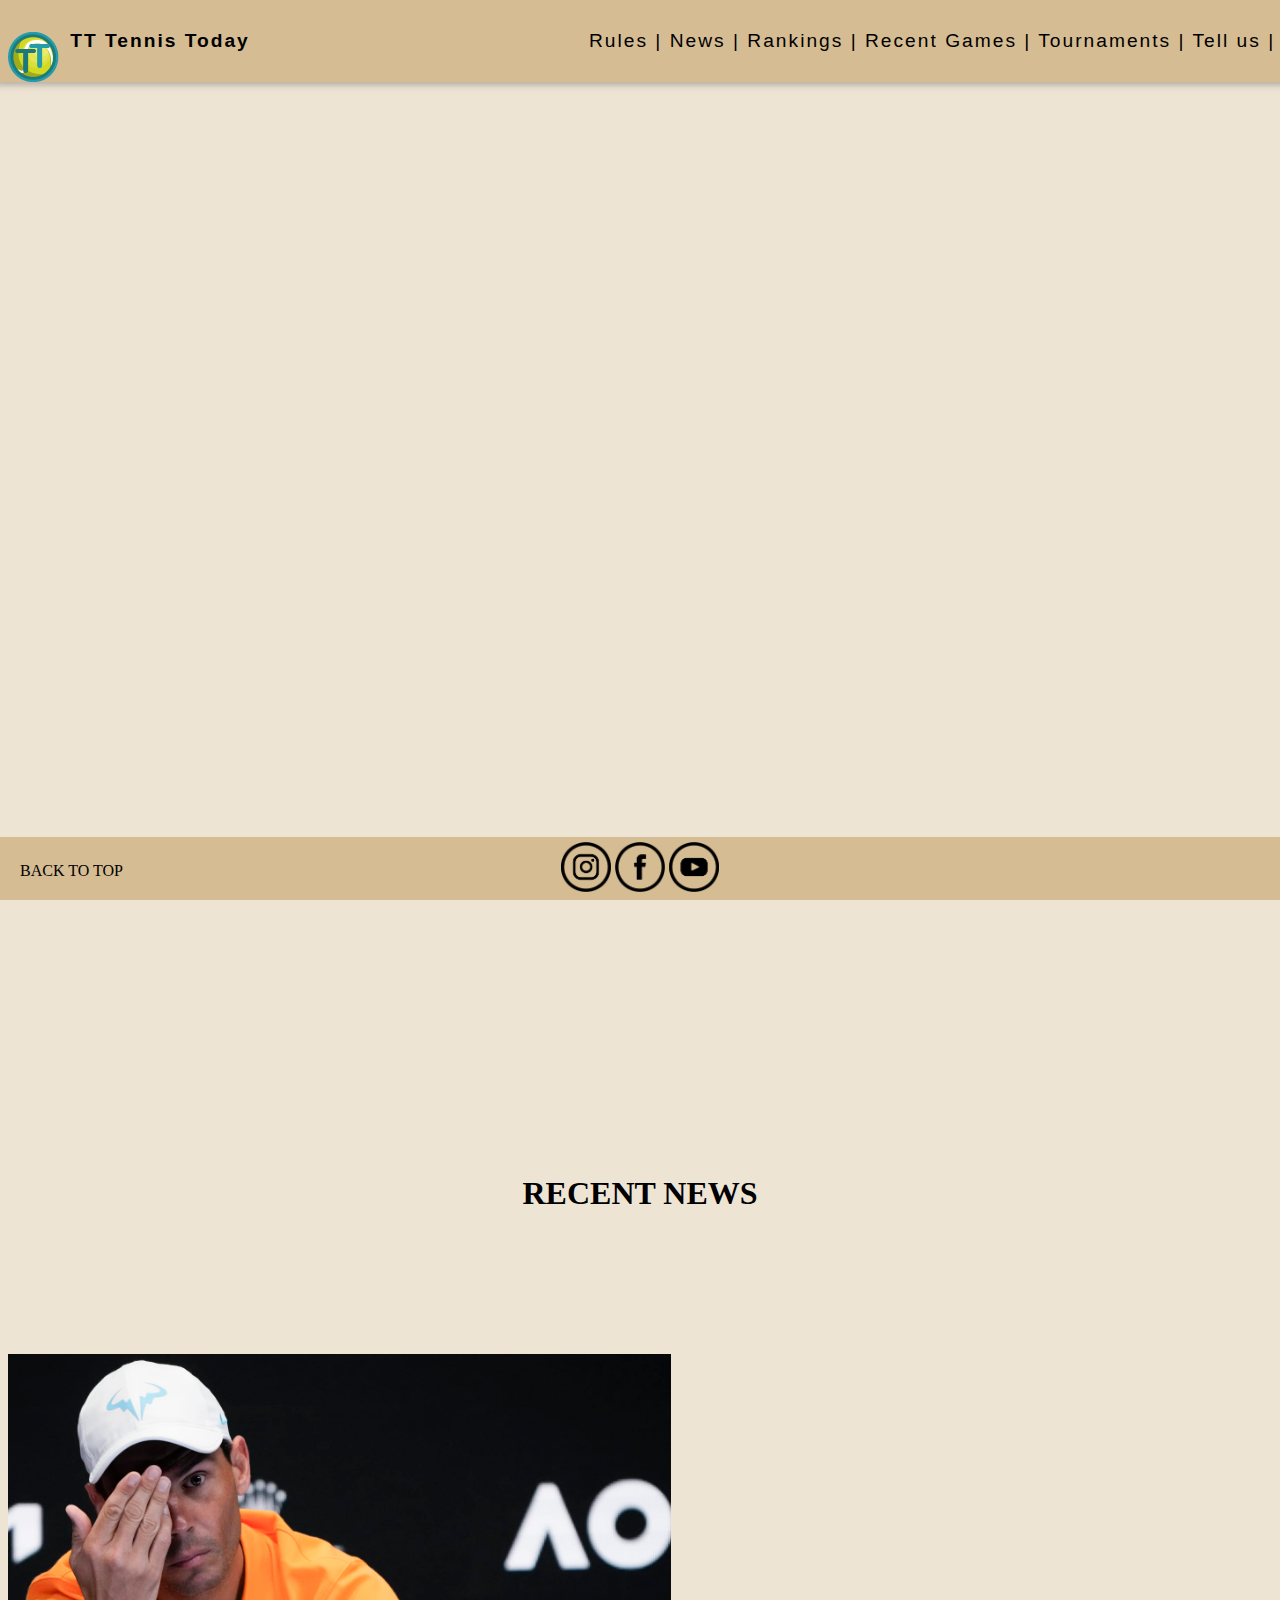
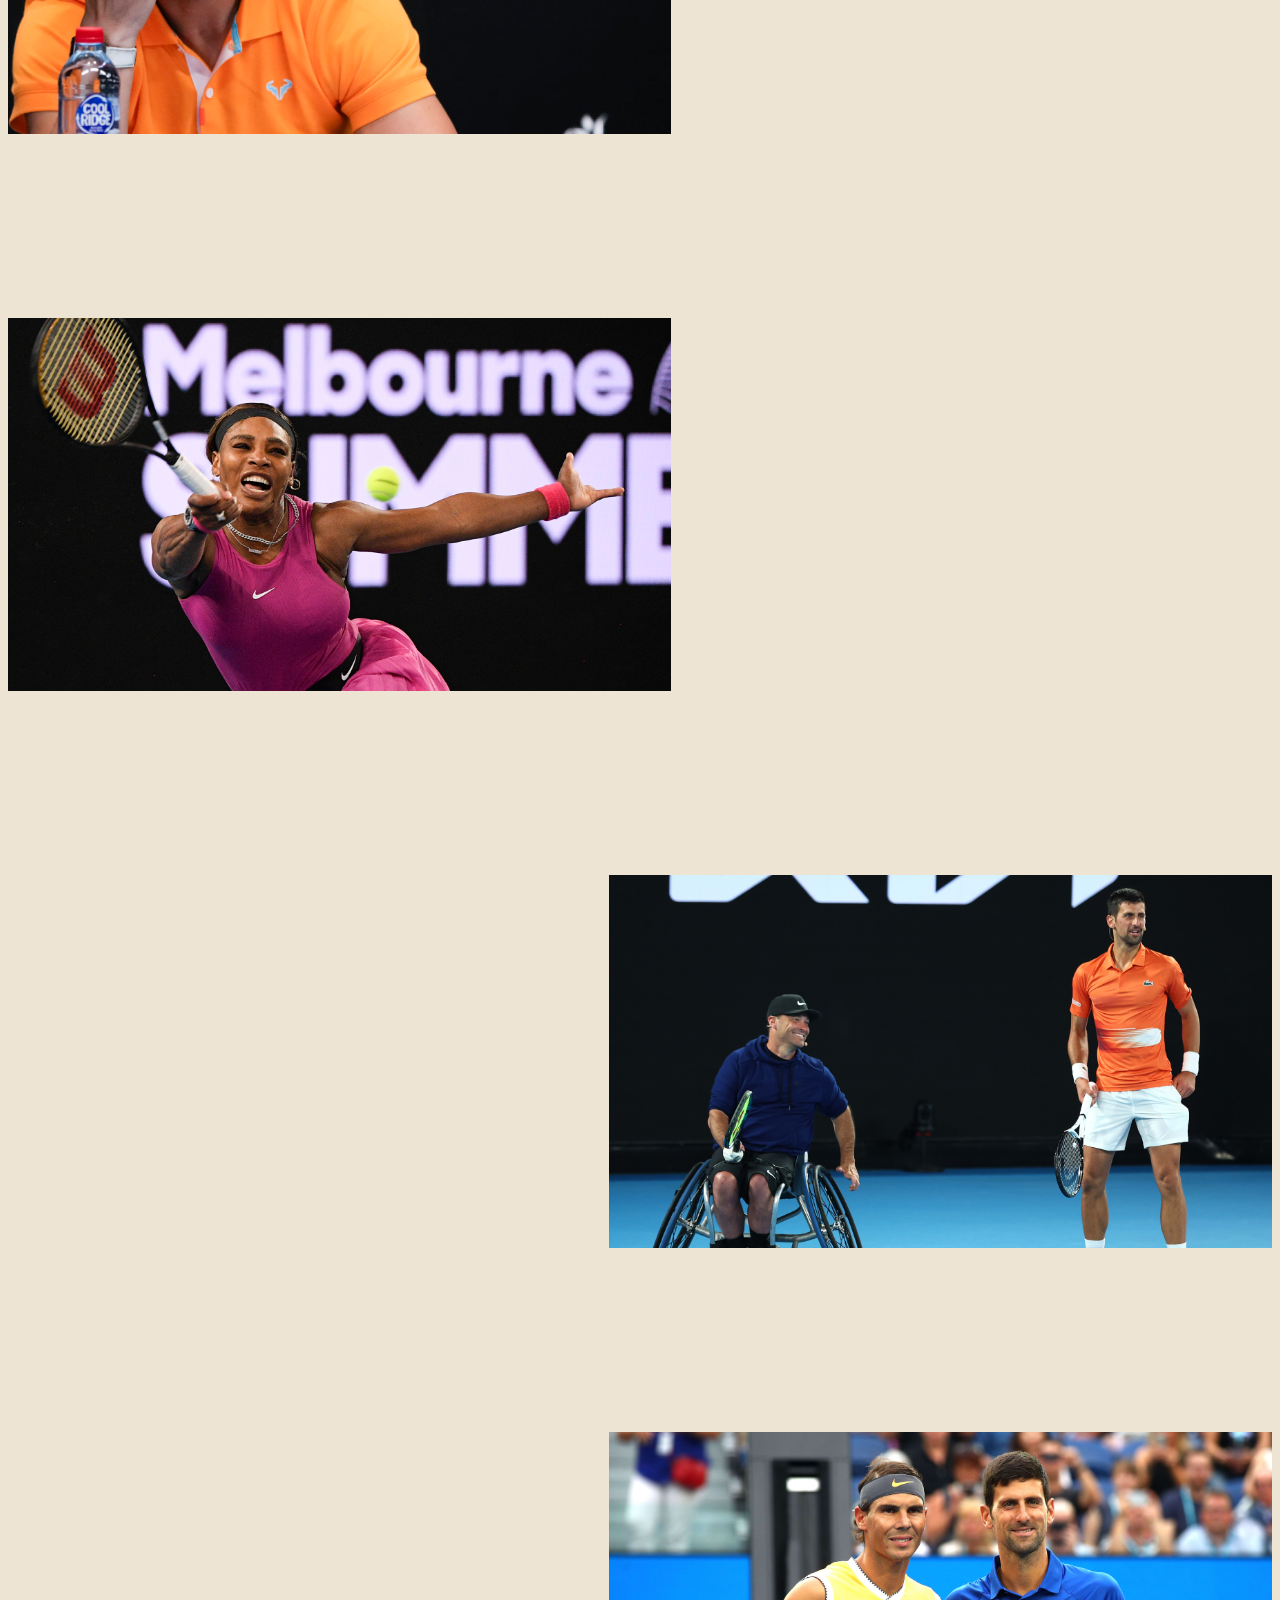
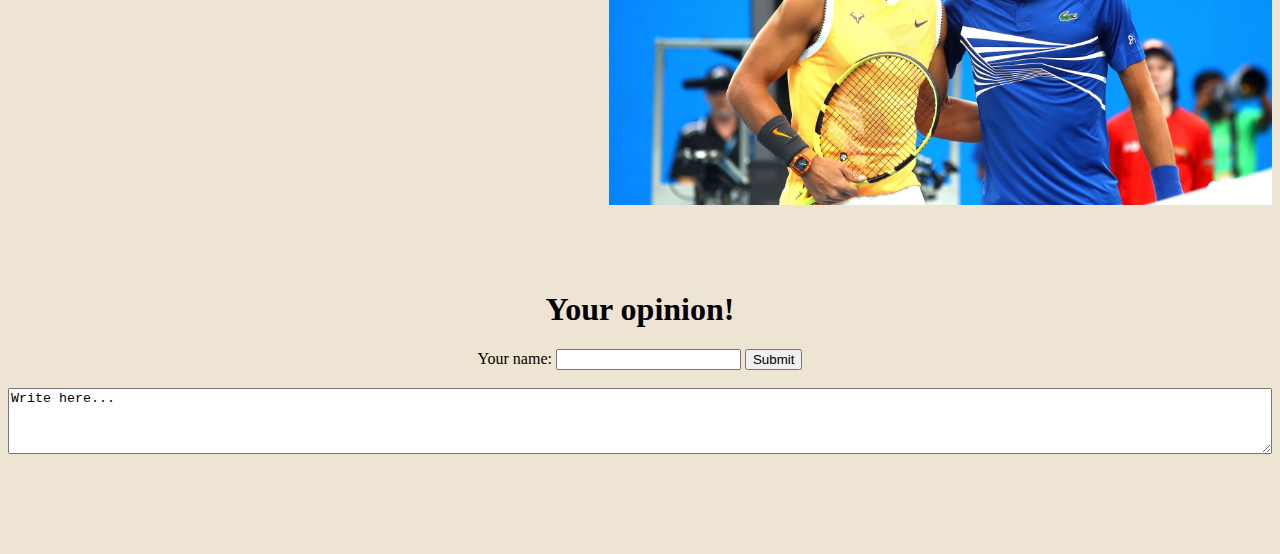
==== index.html @ a1c1cc84 "fix" ====
<!DOCTYPE html>
<html lang="en">

<head>
    <meta charset="UTF-8">
    <meta http-equiv="X-UA-Compatible" content="IE=edge">
    <meta name="viewport" content="width=device-width, initial-scale=1.0">
    <link rel="stylesheet" href="/SRC/CSS.css">
    <title>Tennis Today - Home</title>
</head>

<body>
    <a id="Top" class="logo4" href="index.html"><img src="SRC/IMAGENS/50PX.png" alt="Logo"></a>
    <div class="header shadow">
        <a href="index.html" class="Homebutton Top"><b>TT Tennis Today</b> </a>
        <div class="headerright center">
            <a href="/SRC/RULES.html" class="link">Rules |</a>
            <a href="/SRC/NEWS.html" class="link">News |</a>
            <a href="/SRC/RANKINGS.html" class="link">Rankings |</a>
            <a href="/SRC/RECENTGAMES.html" class="link">Recent Games |</a>
            <a href="/SRC/tournaments.html" class="link">Tournaments |</a>
            <a href="/SRC/FORM.html" class="link">Tell us |</a>
        </div>
    </div>

    <div class="videoini body center">
        <video autoplay muted loop id="myVideo" width="1920" height="1080">
            <source src="/SRC/VIDEOS/12video.mp4">
        </video>
    </div>

    <h1 class="center centertext">RECENT NEWS</h1>

    <div class="centercol">

        <div class="centercolesq">
            <div class="img__wrap news centercolesq">
                <img class="img__img news" src="/SRC/IMAGENS/news1.jpg" alt="noticia1">
                <a href="/SRC/NEWS1.html">
                    <p class="img__description">Nadal in rut, Djokovic on roll as Australian Open approaches</p>
                </a>
            </div>
            <div class="img__wrap news centercolesq">
                <img class="img__img news" src="/SRC/IMAGENS/news3.jpg" alt="noticia3">
                <a href="/SRC/NEWS3.html">
                    <p class="img__description">AUSTRALIAN OPEN 2023: AP quiz on the year’s 1st tennis Slam</p>
                </a>
            </div>
        </div>

        <div class="centercoldir">
            <div class="img__wrap news centercoldir">
                <img class="img__img news" src="/SRC/IMAGENS/news2.jpg" alt="noticia2">
                <a href="/SRC/NEWS2.html">
                    <p class="img__description">In exhibition with Kyrgios, Djokovic receives warm welcome in Melbourne
                        return</p>
                </a>
            </div>

            <div class="img__wrap news centercoldir">
                <img class="img__img news" src="/SRC/IMAGENS/news4.jpg" alt="noticia4">
                <a href="/SRC/NEWS4.html">
                    <p class="img__description">Rafael Nadal and Novak Djokovic land on opposite halves of Australian
                        Open draw</p>
                </a>
            </div>
        </div>
    </div>

    <div class="form">
        <h1>Your opinion!</h1>

        <form action="/SRC/REDIRECT.html" id="usrform">
            Your name: <input type="text" name="usrname">
            <input type="submit">
        </form>
        <br>
        <textarea rows="4" cols="50" name="comment" form="usrform">
Write here...</textarea>
    </div>

    <div class="footer">
        <div>
            <div class="backtotop">
                <a href="index.html"> BACK TO TOP </a>
            </div>
            <div class="socialdiv">
                <a href="https://www.instagram.com/tennischannel/?hl=en" target="_blank"><img class="socials"
                        src="/SRC/IMAGENS/icon1.png" alt="instagramlogo"></a>
                <a href="https://www.facebook.com/TennisMedia/" target="_blank"> <img class="socials"
                        src="/SRC/IMAGENS/icon3.png" alt="facebooklogo"></a>
                <a href="https://www.youtube.com/channel/UCDitdIjOjS9Myza9I21IqzQ" target="_blank"><img class="socials"
                        src="/SRC/IMAGENS/icon2.png" alt="youtubelogo"></a>
            </div>
        </div>
    </div>
</body>

</html>
---- SRC/CSS.css ----
body {
    background: #EEE4D4;
}

.logo {
    position: fixed;
    z-index: 9993;
    width: 50px;
    height: 50px;
    object-fit: cover;
    padding-top: 8px;
    margin-top: -5%;
}

.logo2 {
    position: fixed;
    z-index: 9993;
    width: 50px;
    height: 50px;
    object-fit: cover;
    padding-bottom: 12px;
    margin-top: 0%;
}

.logo3 {
    position: fixed;
    z-index: 9993;
    width: 50px;
    height: 50px;
    object-fit: cover;
    padding-bottom: 12px;
    margin-top: 9px;
}

.logo4{
    position: fixed;
    z-index: 9993;
    width: 50px;
    height: 50px;
    object-fit: cover;
    padding-bottom: 12px;
    margin-top: -3%;

}

.logo5{
    position: fixed;
    z-index: 9993;
    width: 50px;
    height: 50px;
    object-fit: cover;
    padding-bottom: 12px;
    margin-top: -80px;

}

.Homebutton {
    color: black;
    background-color: #d5bc93;
    border: 0ch;
    float: left;
    padding-left: 55px;
    padding-top: 20px;
    padding-bottom: 20px;
    text-align: center;
    min-width: 50px;
    min-height: 20px;
    font-size: larger;
    font-family: 'Trebuchet MS', 'Lucida Sans Unicode', 'Lucida Grande', 'Lucida Sans', Arial, sans-serif;
    letter-spacing: 2px
}

.header {
    z-index: 9990;
    color: black;
    background-color: #d5bc93;
    padding: 10px 20px;
    width: 100%;
    height: max-content;
    box-sizing: inherit;
    position: fixed;
    top: 0%;
    padding-left: 20px;
    padding-bottom: 10px;
    margin-left: -1%;
}

.header2 {
    z-index: 9990;
    color: black;
    background-color: #d5bc93;
    width: 100%;
    height: max-content;
    box-sizing: inherit;
    position: fixed;
    top: 0%;
    padding-bottom: 10px;
    margin-left: 0%;
}

.headerright {
    color: black;
    background-color: #d5bc93;
    padding: 20px;
    float: right !important;
    z-index: 9000;
    position: relative;
    font-size: larger;
    font-family: 'Trebuchet MS', 'Lucida Sans Unicode', 'Lucida Grande', 'Lucida Sans', Arial, sans-serif;
    letter-spacing: 2px
}

.centercol {
    z-index: 5000;
    color: black;
    width: 100%;
    height: max-content;
    box-sizing: inherit;
    position: relative;
    overflow: hidden;
    max-width: 1366px;
    margin-left: auto;
    margin-right: auto;
}

.centercolforms{
    display: grid;
    margin-top: 100px;
    align-content: center;
    align-items: center;
    align-self: center;
    text-align: center;
}

.centercol img[src="/SRC/IMAGENS/001.jpg"] {
    z-index: 4000;
    width: 100%;
    height: 100%;
    object-fit: cover;
    overflow: hidden;
}

.videoini {
    margin-top: 70px;
    max-width: auto;
    margin-left: auto;
    margin-right: auto;
}

.centertext {
    z-index: 5000;
    color: black;
    width: 100%;
    height: max-content;
    box-sizing: inherit;
    position: relative;
    overflow: hidden;
    max-width: 1366px;
    margin-left: auto;
    margin-right: auto;
    text-align: center;
}

.rules {
    object-fit: scale-down;
    max-width: 100%;
    height: auto;
    z-index: 4000;
    width: 1366px;
    height: 939.7px;
    overflow: hidden;
    display: block;
    margin: auto;

}

.footer {
    z-index: 9990;
    color: black;
    background-color: #d5bc93;
    position: fixed;
    left: 0;
    bottom: 0;
    padding-top: 5px;
    width: 100%;
    text-align: center;
}

.socials {
    text-align: center;
    width: 50px;
    height: 50px;
    align-items: center;
}

.news {
    width: 676px;
    max-height: fit-content;
    margin-bottom: 30px;
    margin-top: 60px;
}

/* ASSEGUIR A ISTO SAO CENAS RANDOM PARA ALINHAR E ASSIM*/
/* ASSEGUIR A ISTO SAO CENAS RANDOM PARA ALINHAR E ASSIM*/

.shadow {
    box-shadow: 0 3px 6px 0 rgba(0, 0, 0, 0.16), 0 2px 10px 0 rgba(0, 0, 0, 0.12);
}

.center {
    display: block;
    align-content: center;
}

a:link {
    color: black;
    text-decoration: none;
}

a:visited {
    color: black;
}

.bold {
    font-size: large;
}

.margin {
    margin: 30px;
    padding-bottom: 30px;
}

.marginimage {
    margin: 30px;
    padding-top: 30px;
}

.card {
    margin: 20px;
    padding-top: 100px;
}

.rankingtxt {
    align-content: center;
    align-items: center;
    align-self: center;
    text-align: center;
    padding-top: 30px;
    color: rgb(54, 18, 18);
    font-size: larger;
    font-family: 'Trebuchet MS', 'Lucida Sans Unicode', 'Lucida Grande', 'Lucida Sans', Arial, sans-serif;
}

.centerimage {
    display: flex;
    justify-content: center;
    align-items: center;
    height: 200px;
    border: 3px solid white;
}


[data-columns] {
    display: grid;
    align-content: center;
    align-items: center;
    align-self: center;
    text-align: center;
}

/* ASSEGUIR A ISTO SAO IMG WRAPS PARA NOTICIAS */
/* ASSEGUIR A ISTO SAO IMG WRAPS PARA NOTICIAS */

.img__wrap {
    position: relative;
}

.img__description {
    position: absolute;
    top: 0;
    bottom: 0;
    left: 0;
    right: 0;
    background: rgba(55, 59, 61, 0.906);
    color: #fff;
    visibility: hidden;
    opacity: 0;
    font-size: larger;
    text-align: center;
    display: grid;
    align-content: center;
    align-items: center;
    align-self: center;
    text-align: center;
    transition: opacity .2s, visibility .2s;
}

.img__wrap:hover .img__description {
    visibility: visible;
    opacity: 1;
}

.centercolesq {
    z-index: 5000;
    color: black;
    width: 99%;
    height: max-content;
    box-sizing: inherit;
    position: relative;
    overflow: hidden;
    max-width: 670px;
    float: inline-start;
}

.centercoldir {
    z-index: 5000;
    color: black;
    width: 99%;
    height: max-content;
    box-sizing: inherit;
    position: relative;
    overflow: hidden;
    max-width: 670px;
    float: inline-end;
}

.centerimage {
    display: flex;
    justify-content: center;
    align-items: center;
    height: 200px;
    border: 3px solid white;
    margin-bottom: 10px;
}

.form {
    display: grid;
    align-content: center;
    align-items: center;
    align-self: center;
    text-align: center;
    margin-bottom: 100px;
}

[data-columns] {
    display: grid;
    grid-gap: 1rem;
    padding: 1rem;
    margin: 0 0 1rem 0;
}

[data-columns]>div {
    height: 100px;
    background: white;
}

[data-columns="2"] {
    background: #64B5F6;
    grid-template-columns: repeat(2, 1fr);
}

.backtotop {
    float: left;
    margin: 20px;
    z-index: 9960;
}

.socialdiv {
    width: fit-content;
    display: block;
    margin-left: auto;
    margin-right: auto;

}

iframe {
    z-index: 9960;
}

.centercol img[src="/SRC/IMAGENS/news2.jpg"] {
    z-index: 4000;
    width: 100%;
    height: 100%;
    object-fit: cover;
    overflow: hidden;
}

.centercol img[src="/SRC/IMAGENS/news3.jpg"] {
    z-index: 4000;
    width: 100%;
    height: 100%;
    object-fit: cover;
    overflow: hidden;
}

.centercol img[src="/SRC/IMAGENS/news4.jpg"] {
    z-index: 4000;
    width: 100%;
    height: 100%;
    object-fit: cover;
    overflow: hidden;
}

.body video[src="/SRC/IMAGENS/12video.mp4"]{
    z-index: 4000;
    width: 100%;
    height: 100%;
    object-fit: cover;
    overflow: hidden;
    float: left;
}

table {
	width: 800px;
    border: 5px solid white;
	overflow: hidden;
	box-shadow: 0 0 20px rgba(0,0,0,0.1);
    border-radius: 5px;
}

th, td {
    background-color: #d5bc93;
    align-content: center;
  }

.forms {
    margin-top: 100px;
}

.first {
    width: 100px;
    margin-left: 330px;
    margin-bottom: -150px;
    transform: rotate(30deg);

}

.second {
    width: 100px;
    margin-left: 300px;
    margin-bottom: -90px;
    bottom: 100px;
    transform: rotate(30deg);

}

.third {
    width: 100px;
    margin-left: 300px;
    margin-bottom: -90px;
    transform: rotate(30deg);

}

.finalpage {
margin-bottom: 50px;

}
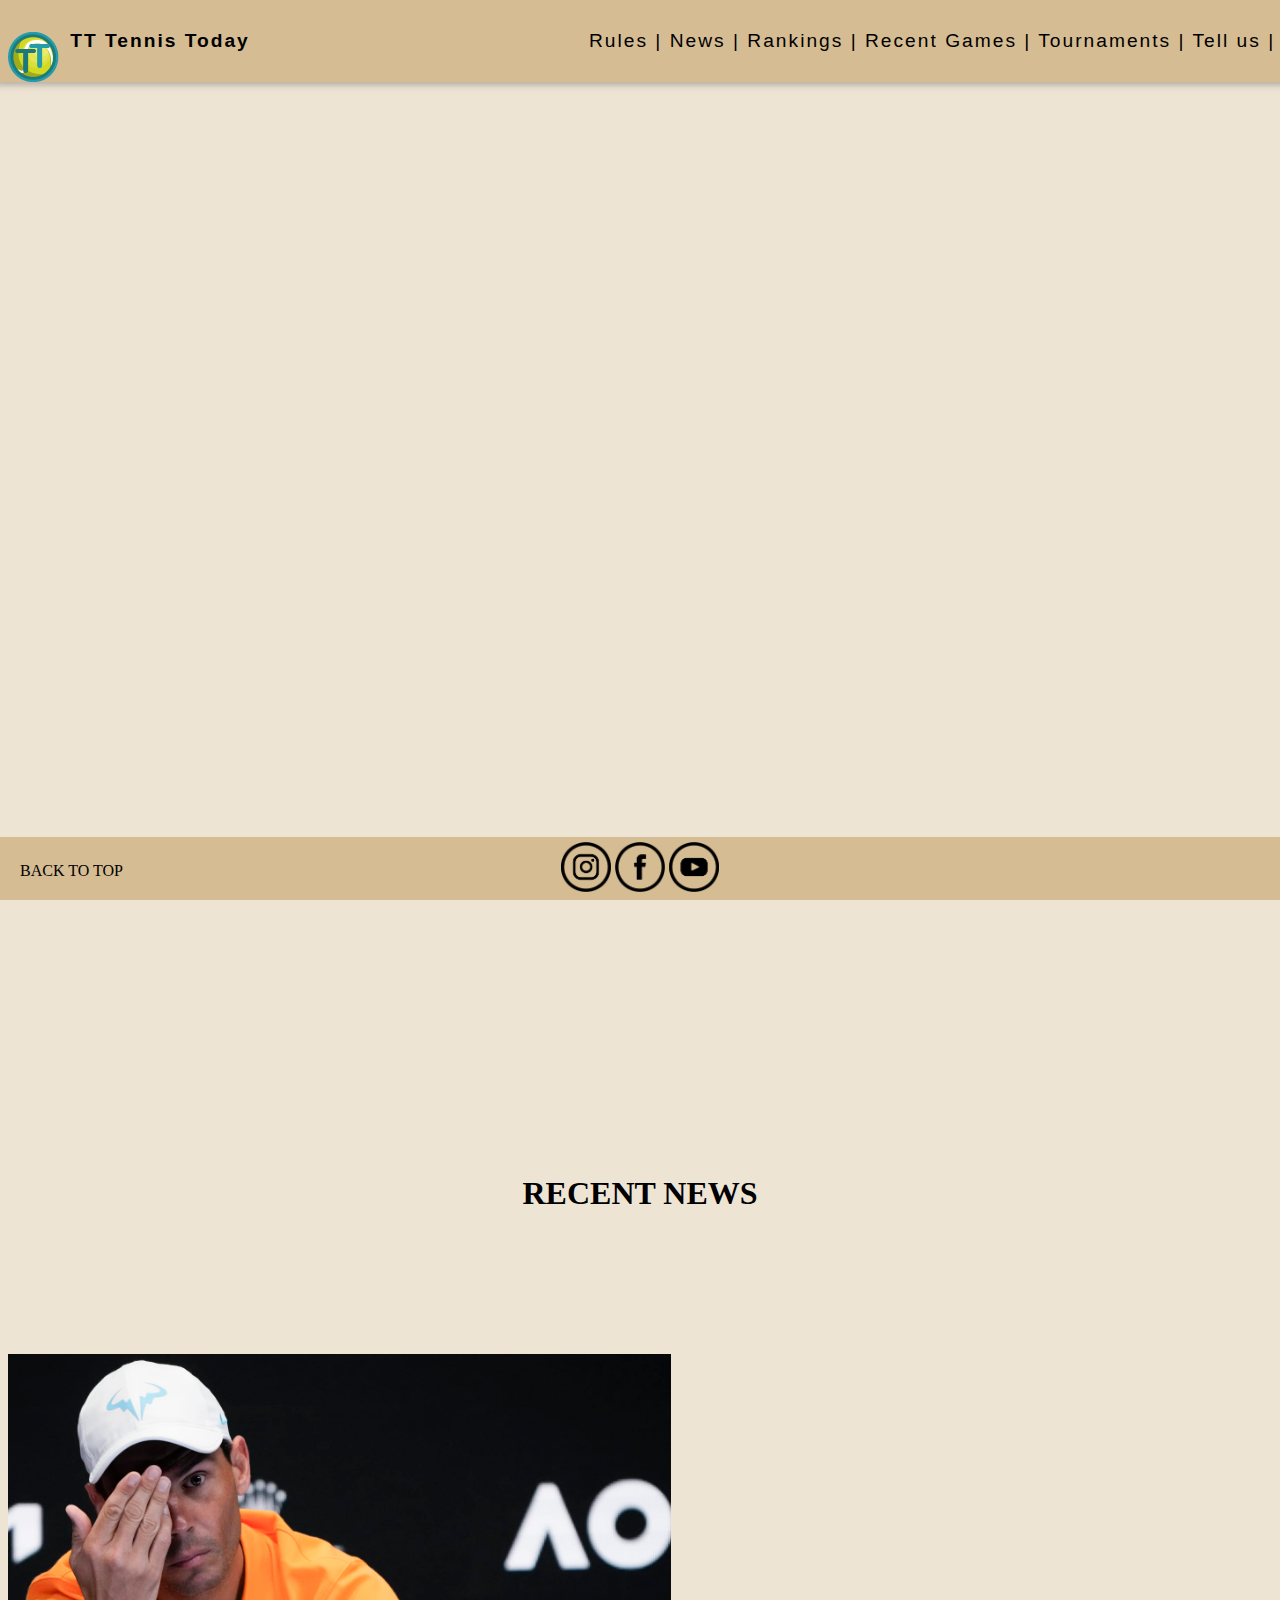
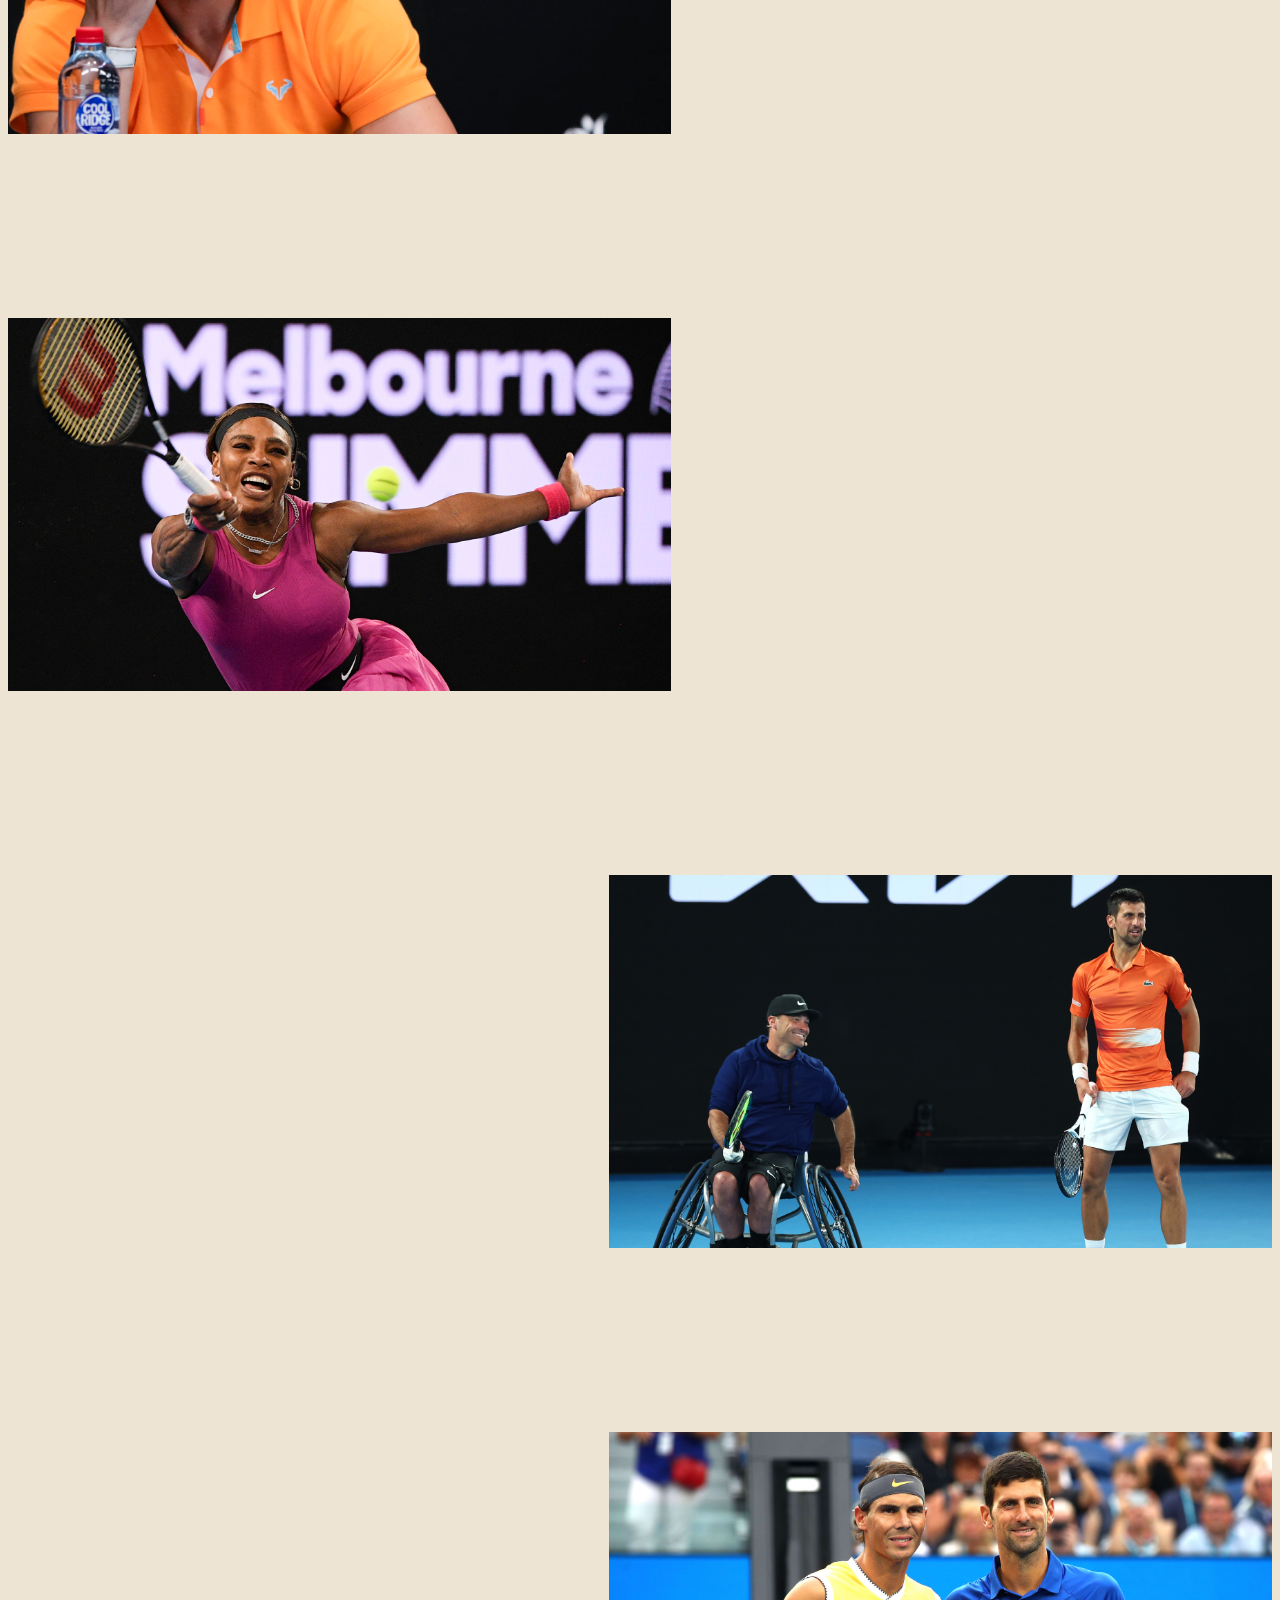
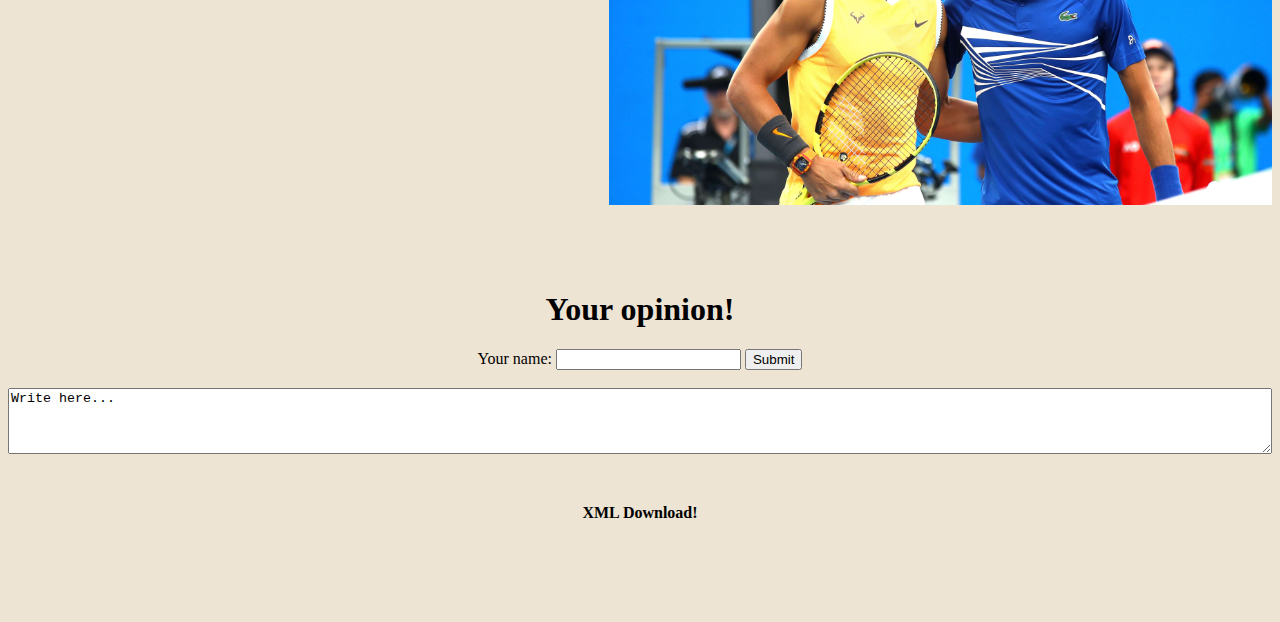
==== commit de10fbff: "XML DOWNLOAD" ====
--- a/index.html
+++ b/index.html
@@ -8,6 +8,11 @@
     <link rel="stylesheet" href="/SRC/CSS.css">
     <title>Tennis Today - Home</title>
 </head>
+
+
+<head>
+    <link rel="shortcut icon" type="image/x-icon" href="SRC/IMAGENS/50PX.png">
+  </head>
 
 <body>
     <a id="Top" class="logo4" href="index.html"><img src="SRC/IMAGENS/50PX.png" alt="Logo"></a>
@@ -79,6 +84,10 @@
 Write here...</textarea>
     </div>
 
+    <div class="finalxml">
+    <a href="SRC/XML.xml" download>
+        <b><p style="text-align:center">XML Download!</p></a></b></div>
+
     <div class="footer">
         <div>
             <div class="backtotop">
--- a/SRC/CSS.css
+++ b/SRC/CSS.css
@@ -236,7 +236,7 @@
 }
 
 .card {
-    margin: 20px;
+    margin: auto;
     padding-top: 100px;
 }
 
@@ -339,7 +339,7 @@
     align-items: center;
     align-self: center;
     text-align: center;
-    margin-bottom: 100px;
+    margin-bottom: 50px;
 }
 
 [data-columns] {
@@ -429,25 +429,27 @@
 
 .first {
     width: 100px;
-    margin-left: 330px;
-    margin-bottom: -150px;
+    margin-left: 10px;
+    margin-right: -20px;
+    margin-bottom: -130px;
     transform: rotate(30deg);
 
 }
 
 .second {
     width: 100px;
-    margin-left: 300px;
-    margin-bottom: -90px;
-    bottom: 100px;
+    margin-left: -930px;
+    margin-right: -20px;
+    margin-bottom: -110px;
     transform: rotate(30deg);
 
 }
 
 .third {
     width: 100px;
-    margin-left: 300px;
-    margin-bottom: -90px;
+    margin-left: 230px;
+    margin-right: -20px;
+    margin-bottom: -110px;
     transform: rotate(30deg);
 
 }
@@ -455,4 +457,14 @@
 .finalpage {
 margin-bottom: 50px;
 
-}+}
+
+.finalpage2 {
+margin-bottom: 730px;
+    
+    }
+
+.finalxml {
+        margin-bottom: 100px;
+            
+            }